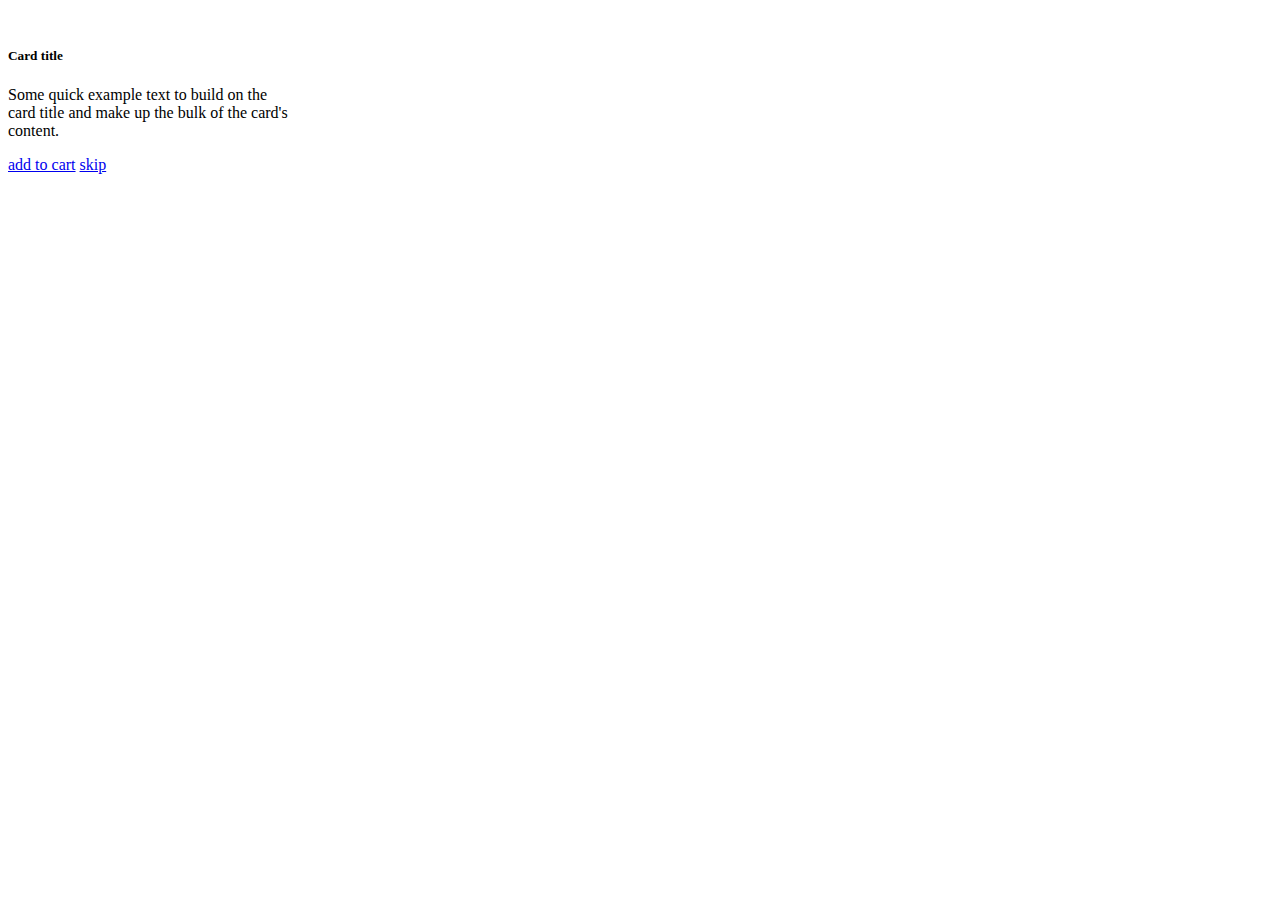
==== index.html @ 2afa909d "done exercises 1 2 3 4 5 and 7" ====
<!DOCTYPE html>
<html lang="en">
	<head>
		<!-- Required meta tags -->
		<meta charset="utf-8" />
		<meta
			name="viewport"
			content="width=device-width, initial-scale=1, shrink-to-fit=no"
		/>

		<!-- Bootstrap CSS -->
		<link
			rel="stylesheet"
			href="https://cdn.jsdelivr.net/npm/bootstrap@4.5.3/dist/css/bootstrap.min.css"
			integrity="sha384-TX8t27EcRE3e/ihU7zmQxVncDAy5uIKz4rEkgIXeMed4M0jlfIDPvg6uqKI2xXr2"
			crossorigin="anonymous"
		/>
		<!-- Optional JavaScript-->
		<script
			src="https://code.jquery.com/jquery-3.5.1.slim.min.js"
			integrity="sha384-DfXdz2htPH0lsSSs5nCTpuj/zy4C+OGpamoFVy38MVBnE+IbbVYUew+OrCXaRkfj"
			crossorigin="anonymous"
		></script>
		<script
			src="https://cdn.jsdelivr.net/npm/bootstrap@4.5.3/dist/js/bootstrap.bundle.min.js"
			integrity="sha384-ho+j7jyWK8fNQe+A12Hb8AhRq26LrZ/JpcUGGOn+Y7RsweNrtN/tE3MoK7ZeZDyx"
			crossorigin="anonymous"
		></script>
		<!--
            You are creating the "shopping cart experience" for a Online Marketplace.
            You have the list of the available books from the current API:
            https://striveschool-api.herokuapp.com/books
            What you have to do is:
            0) Get all the products from the API using a fetch done
            1) Display the list of items available on the page using template literals `` and .forEach
            2) Add a "add to cart button"
            3) When the button is pressed, change the style of the item and add it to another list
            4) Add "skip" button next to each item
            5) When pressed, the button should remove from the page the item not interesting from the user
            6) Add a "search bar". When the user types more than 3 chars, you should filter the content of the page to show only the items with a matching name (hint: use .filter method)
            7) Allow the user to delete items from the cart list
            
            [EXTRA]
            8) Add a "clean cart" button, to clean the whole list.
            9) Create a second "detail page" for the product. When the user clicks on a product name, the app should redirect him to the secondary page, passing the ASIN in query string
            10) In page "detail" show some details of the selected product
        -->
		<script src="index.js"></script>
		<link rel="stylesheet" href="index.css" />
		<title>Strivazon</title>
	</head>
	<body>
		<div class="container">
			<div class="row">
				<div
					id="cardTemplate"
					class="card col col-md-4 m-2 d-none"
					style="width: 18rem"
				>
					<img class="card-img-top" />
					<div class="card-body">
						<h5 class="card-title">Card title</h5>
						<p class="card-text">
							Some quick example text to build on the card title and make up the
							bulk of the card's content.
						</p>
						<a href="#" class="btn btn-primary btn-cart">add to cart</a>
						<a href="#" class="btn btn-primary btn-skip">skip</a>
					</div>
				</div>
			</div>
		</div>
	</body>
</html>
---- index.css ----
.in-cart {
	background-color: aquamarine;
}
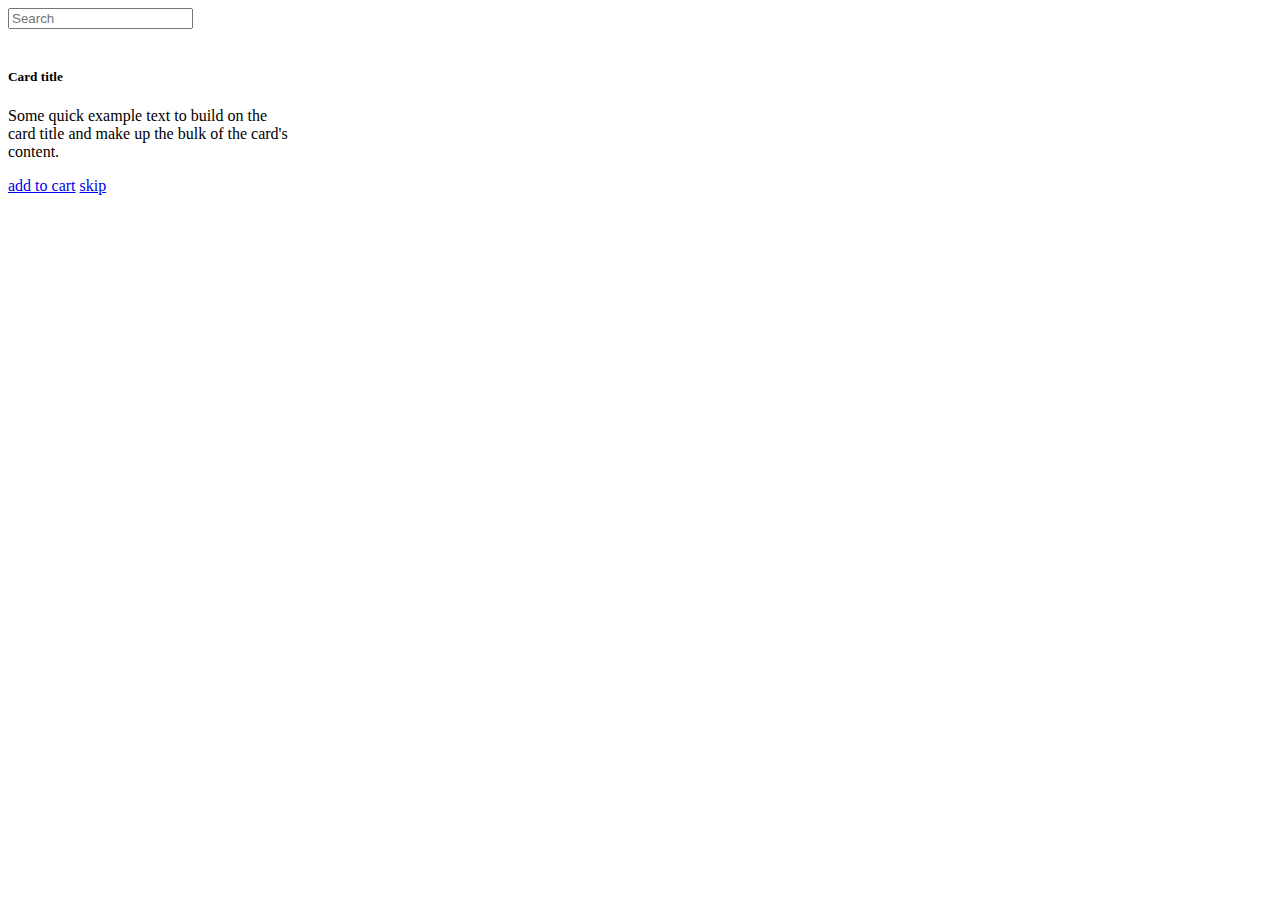
==== commit 3e3cacfa: "6 done" ====
--- a/index.html
+++ b/index.html
@@ -50,8 +50,14 @@
 		<title>Strivazon</title>
 	</head>
 	<body>
+		<input
+			id="search"
+			class="form-control form-control-lg"
+			type="text"
+			placeholder="Search"
+		/>
 		<div class="container">
-			<div class="row">
+			<div id="bookShelf" class="row">
 				<div
 					id="cardTemplate"
 					class="card col col-md-4 m-2 d-none"
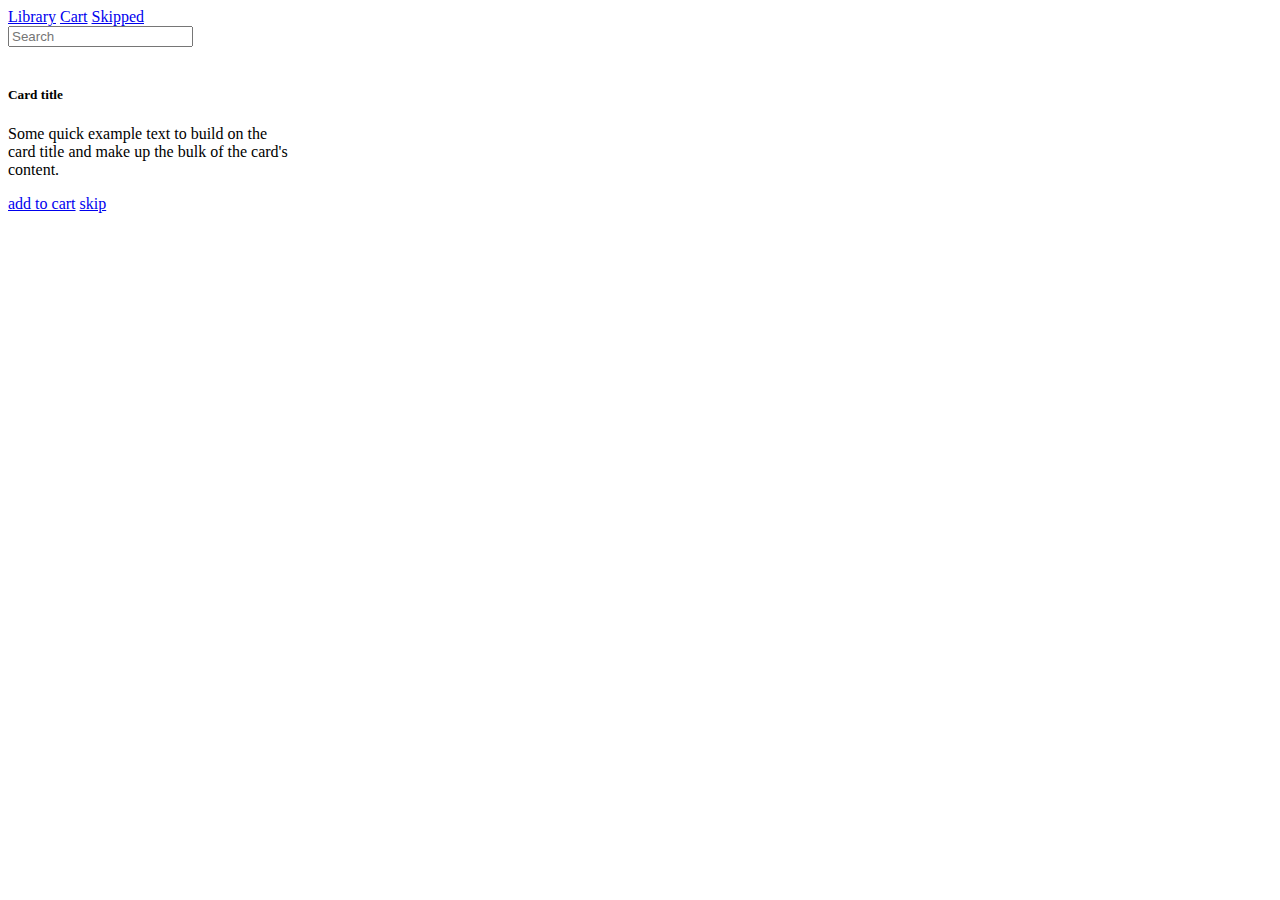
==== commit d458a9a5: "extra stuff" ====
--- a/index.html
+++ b/index.html
@@ -50,6 +50,32 @@
 		<title>Strivazon</title>
 	</head>
 	<body>
+		<div class="d-flex">
+			<a
+				href="#"
+				class="btn btn-outline-primary btn-lg flex-fill"
+				tabindex="-1"
+				role="button"
+				id="library"
+				>Library</a
+			>
+			<a
+				href="#"
+				class="btn btn-outline-primary btn-lg flex-fill"
+				tabindex="-1"
+				role="button"
+				id="cart"
+				>Cart</a
+			>
+			<a
+				href="#"
+				class="btn btn-outline-primary btn-lg"
+				tabindex="-1"
+				role="button"
+				id="skipped"
+				>Skipped</a
+			>
+		</div>
 		<input
 			id="search"
 			class="form-control form-control-lg"
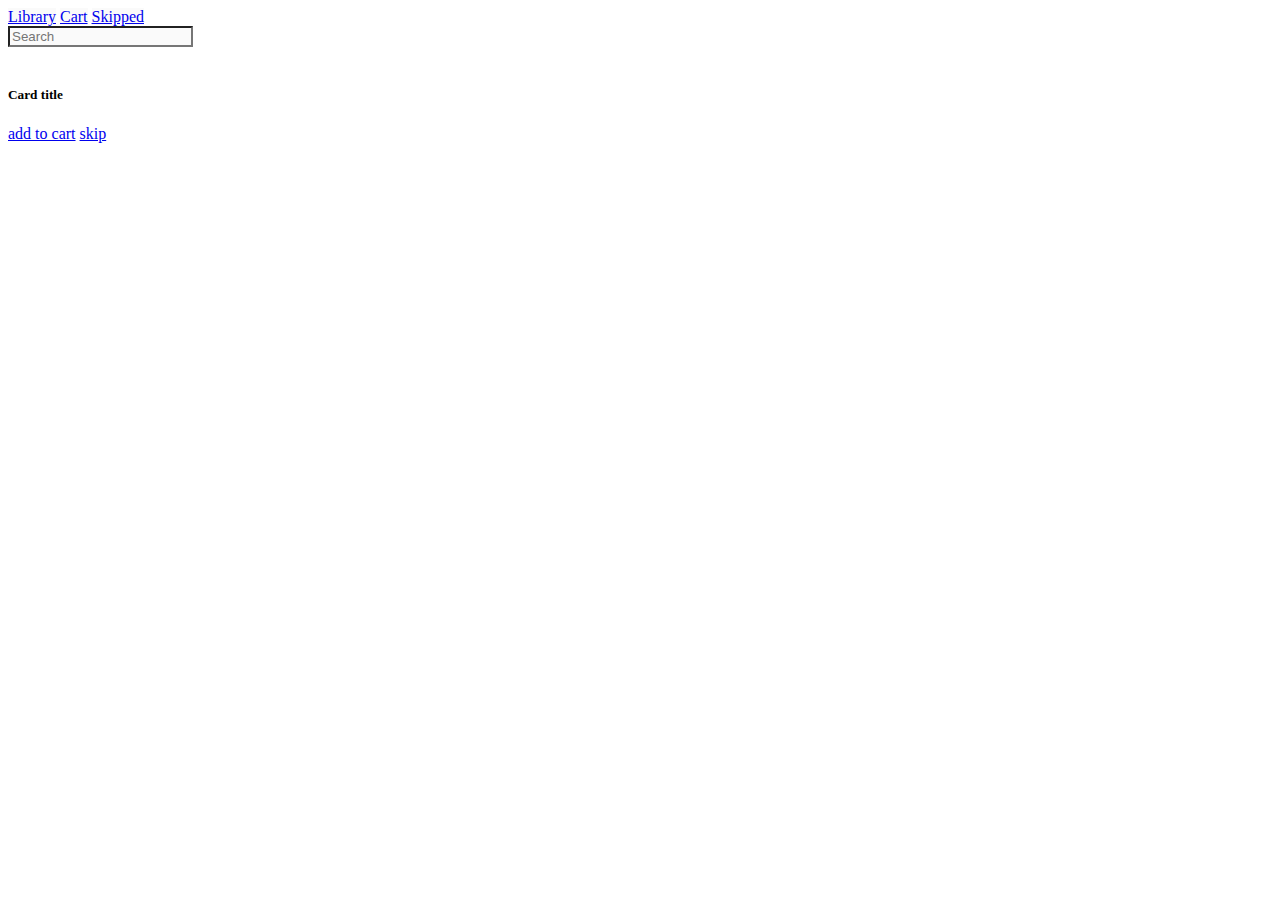
==== commit d8f5fae5: "refactored excercise 9" ====
--- a/index.html
+++ b/index.html
@@ -31,71 +31,74 @@
             You have the list of the available books from the current API:
             https://striveschool-api.herokuapp.com/books
             What you have to do is:
-            0) Get all the products from the API using a fetch done
-            1) Display the list of items available on the page using template literals `` and .forEach
-            2) Add a "add to cart button"
-            3) When the button is pressed, change the style of the item and add it to another list
-            4) Add "skip" button next to each item
-            5) When pressed, the button should remove from the page the item not interesting from the user
-            6) Add a "search bar". When the user types more than 3 chars, you should filter the content of the page to show only the items with a matching name (hint: use .filter method)
-            7) Allow the user to delete items from the cart list
+                00✅) Get all the products from the API using a fetch 
+                01✅) Display the list of items available on the page using template literals `` and .forEach
+                02✅) Add a "add to cart button"
+                03✅) When the button is pressed, change the style of the item and add it to another list
+                04✅) Add "skip" button next to each item
+                05✅) When pressed, the button should remove from the page the item not interesting from the user
+                06✅) Add a "search bar". When the user types more than 3 chars, you should filter the content of the page to show only the items with a matching name (hint: use .filter method)
+                07✅) Allow the user to delete items from the cart list
             
             [EXTRA]
-            8) Add a "clean cart" button, to clean the whole list.
-            9) Create a second "detail page" for the product. When the user clicks on a product name, the app should redirect him to the secondary page, passing the ASIN in query string
-            10) In page "detail" show some details of the selected product
+                08✅) Add a "clean cart" button, to clean the whole list.
+                09✅) Create a second "detail page" for the product. When the user clicks on a product name, the app should redirect him to the secondary page, passing the ASIN in query string
+                10✅) In page "detail" show some details of the selected product
         -->
 		<script src="index.js"></script>
 		<link rel="stylesheet" href="index.css" />
 		<title>Strivazon</title>
 	</head>
 	<body>
-		<div class="d-flex">
-			<a
-				href="#"
-				class="btn btn-outline-primary btn-lg flex-fill"
-				tabindex="-1"
-				role="button"
-				id="library"
-				>Library</a
-			>
-			<a
-				href="#"
-				class="btn btn-outline-primary btn-lg flex-fill"
-				tabindex="-1"
-				role="button"
-				id="cart"
-				>Cart</a
-			>
-			<a
-				href="#"
-				class="btn btn-outline-primary btn-lg"
-				tabindex="-1"
-				role="button"
-				id="skipped"
-				>Skipped</a
-			>
+		<div class="sticky-top">
+			<div class="d-flex flex-column flex-sm-row">
+				<a
+					href="#"
+					class="btn btn-outline-primary head-ui btn-lg flex-fill"
+					tabindex="-1"
+					role="button"
+					id="library"
+					>Library</a
+				>
+				<a
+					href="#"
+					class="btn btn-outline-primary head-ui btn-lg flex-fill"
+					tabindex="-1"
+					role="button"
+					id="cart"
+					>Cart</a
+				>
+				<a
+					href="#"
+					class="btn btn-outline-primary head-ui btn-lg"
+					tabindex="-1"
+					role="button"
+					id="skipped"
+					>Skipped</a
+				>
+			</div>
+			<input
+				id="search"
+				class="form-control form-control-lg head-ui"
+				type="text"
+				placeholder="Search"
+			/>
 		</div>
-		<input
-			id="search"
-			class="form-control form-control-lg"
-			type="text"
-			placeholder="Search"
-		/>
 		<div class="container">
 			<div id="bookShelf" class="row">
 				<div
 					id="cardTemplate"
-					class="card col col-md-4 m-2 d-none"
+					class="card col col-12 col-md-4 m-2 d-none"
 					style="width: 18rem"
 				>
 					<img class="card-img-top" />
 					<div class="card-body">
-						<h5 class="card-title">Card title</h5>
-						<p class="card-text">
-							Some quick example text to build on the card title and make up the
-							bulk of the card's content.
-						</p>
+						<a class="book-title"><h5 class="card-title">Card title</h5></a>
+						<div class="card-text">
+							<div class="book-category"></div>
+							<div class="book-description"></div>
+							<div class="book-price"></div>
+						</div>
 						<a href="#" class="btn btn-primary btn-cart">add to cart</a>
 						<a href="#" class="btn btn-primary btn-skip">skip</a>
 					</div>
--- a/index.css
+++ b/index.css
@@ -1,3 +1,16 @@
 .in-cart {
 	background-color: aquamarine;
 }
+
+.head-ui {
+	background-color: rgba(245, 245, 245, 0.5);
+}
+
+.bigFunnyCard {
+	width: 100%;
+	height: 100%;
+}
+
+.card {
+	animation: scale-up-center 0.4s cubic-bezier(0.39, 0.575, 0.565, 1) both;
+}
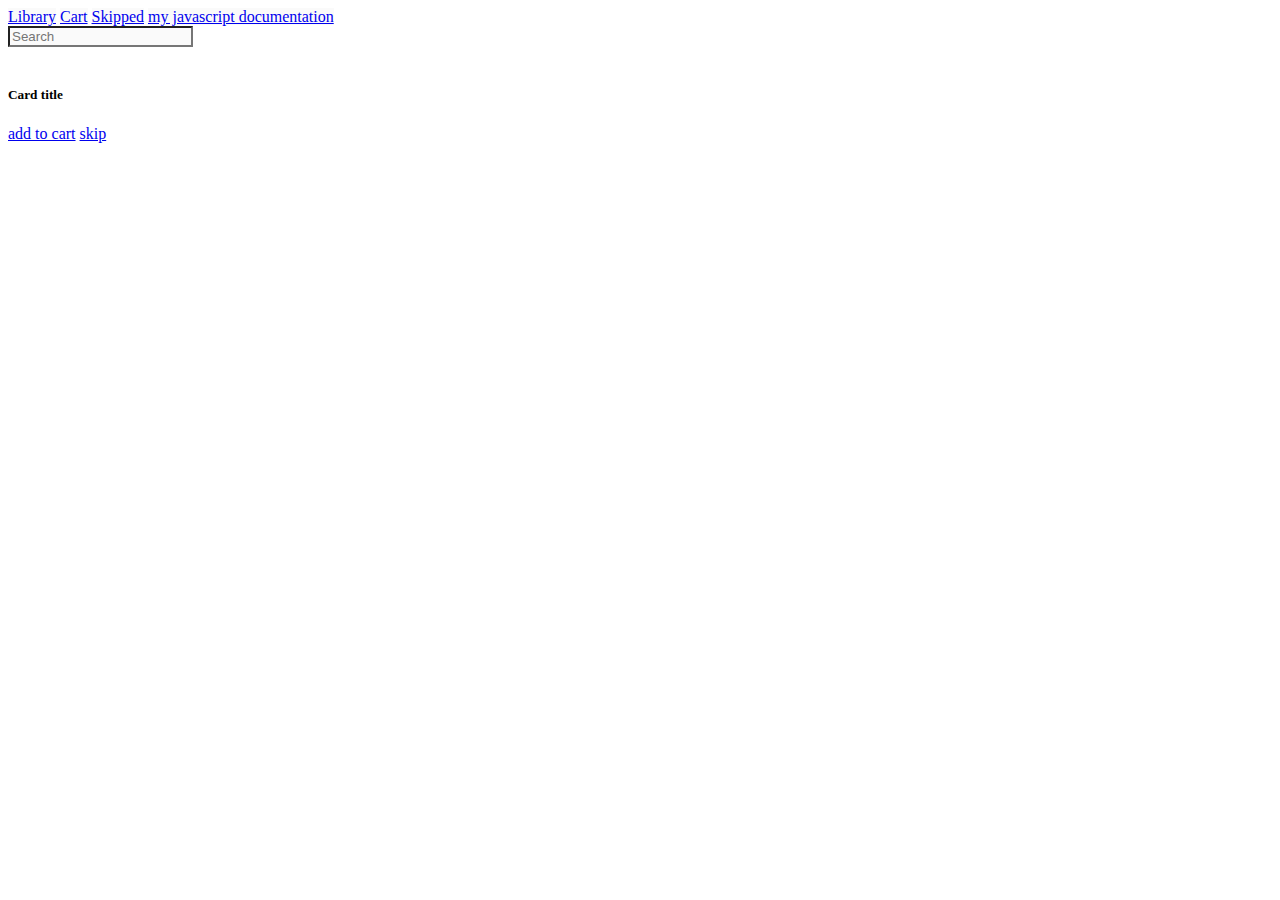
==== commit 286a705b: "started documenting the code" ====
--- a/index.html
+++ b/index.html
@@ -1,14 +1,15 @@
 <!DOCTYPE html>
 <html lang="en">
 	<head>
-		<!-- Required meta tags -->
+		<!--#region Required meta tags -->
 		<meta charset="utf-8" />
 		<meta
 			name="viewport"
 			content="width=device-width, initial-scale=1, shrink-to-fit=no"
 		/>
-
-		<!-- Bootstrap CSS -->
+		<!--#endregion-->
+		<!--#region BOOTSTRAP-->
+		<!--CSS -->
 		<link
 			rel="stylesheet"
 			href="https://cdn.jsdelivr.net/npm/bootstrap@4.5.3/dist/css/bootstrap.min.css"
@@ -26,6 +27,7 @@
 			integrity="sha384-ho+j7jyWK8fNQe+A12Hb8AhRq26LrZ/JpcUGGOn+Y7RsweNrtN/tE3MoK7ZeZDyx"
 			crossorigin="anonymous"
 		></script>
+		<!--#endregion-->
 		<!--
             You are creating the "shopping cart experience" for a Online Marketplace.
             You have the list of the available books from the current API:
@@ -50,6 +52,7 @@
 		<title>Strivazon</title>
 	</head>
 	<body>
+		<!--#region top interface-->
 		<div class="sticky-top">
 			<div class="d-flex flex-column flex-sm-row">
 				<a
@@ -76,6 +79,14 @@
 					id="skipped"
 					>Skipped</a
 				>
+				<a
+					href="out/index.html"
+					class="btn btn-success head-ui btn-lg"
+					tabindex="-1"
+					role="button"
+					id="skipped"
+					>my javascript documentation</a
+				>
 			</div>
 			<input
 				id="search"
@@ -84,8 +95,11 @@
 				placeholder="Search"
 			/>
 		</div>
-		<div class="container">
+		<!--#endregion-->
+		<!--#region true body of the page-->
+		<main class="container">
 			<div id="bookShelf" class="row">
+				<!--#region Book Template-->
 				<div
 					id="cardTemplate"
 					class="card col col-12 col-md-4 m-2 d-none"
@@ -104,6 +118,7 @@
 					</div>
 				</div>
 			</div>
-		</div>
+		</main>
+		<!--#endregion-->
 	</body>
 </html>
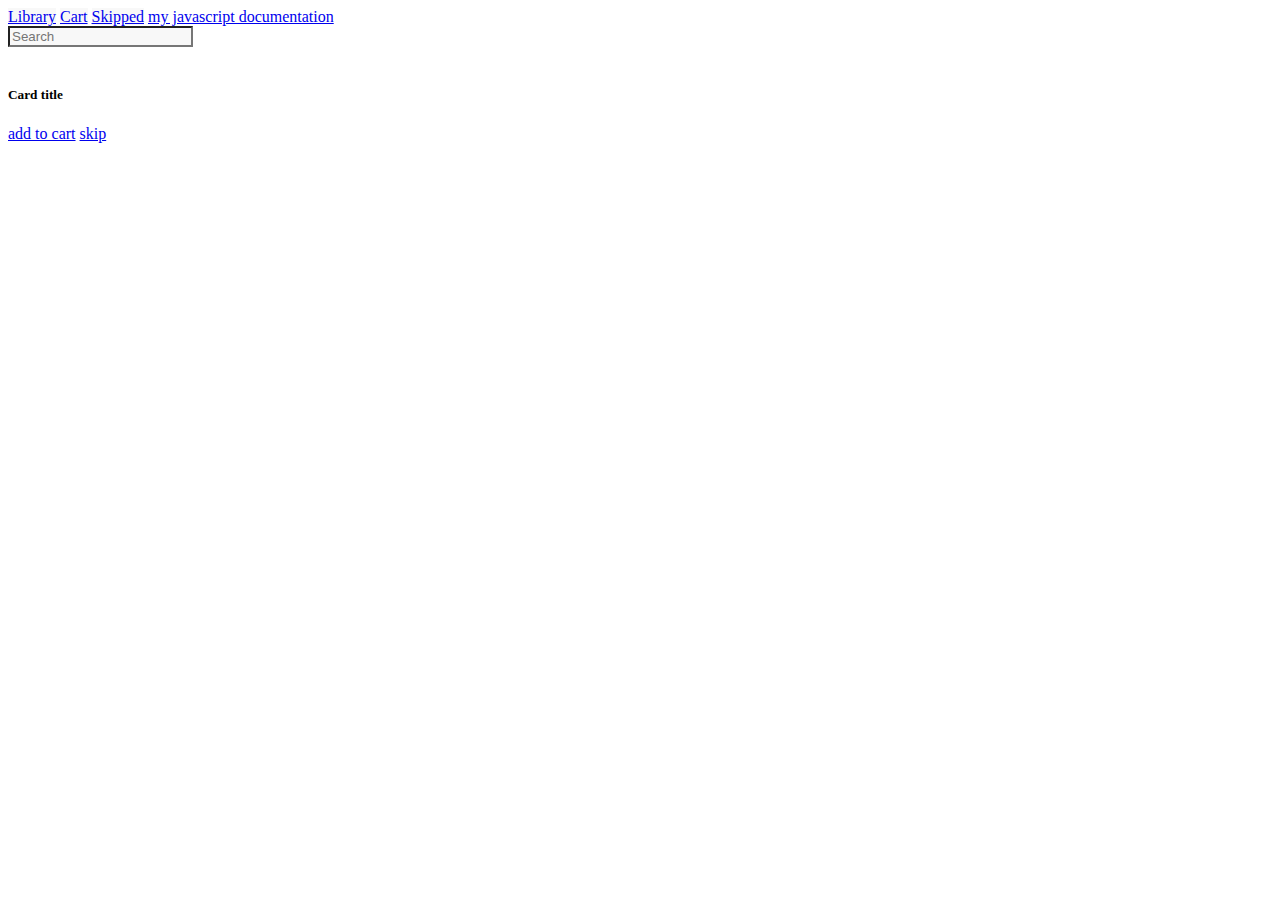
==== commit 3ef5dae1: "some style fix" ====
--- a/index.html
+++ b/index.html
@@ -57,7 +57,7 @@
 			<div class="d-flex flex-column flex-sm-row">
 				<a
 					href="#"
-					class="btn btn-outline-primary head-ui btn-lg flex-fill"
+					class="btn btn-outline-primary text-dark head-ui btn-lg flex-fill font-weight-bold"
 					tabindex="-1"
 					role="button"
 					id="library"
@@ -65,7 +65,7 @@
 				>
 				<a
 					href="#"
-					class="btn btn-outline-primary head-ui btn-lg flex-fill"
+					class="btn btn-outline-primary text-dark head-ui btn-lg flex-fill font-weight-bold"
 					tabindex="-1"
 					role="button"
 					id="cart"
@@ -73,7 +73,7 @@
 				>
 				<a
 					href="#"
-					class="btn btn-outline-primary head-ui btn-lg"
+					class="btn btn-outline-primary text-dark head-ui btn-lg font-weight-bold"
 					tabindex="-1"
 					role="button"
 					id="skipped"
@@ -81,10 +81,10 @@
 				>
 				<a
 					href="out/index.html"
-					class="btn btn-success head-ui btn-lg"
+					class="btn btn-success btn-lg font-weight-bold"
 					tabindex="-1"
 					role="button"
-					id="skipped"
+					id="help"
 					>my javascript documentation</a
 				>
 			</div>
--- a/index.css
+++ b/index.css
@@ -3,7 +3,7 @@
 }
 
 .head-ui {
-	background-color: rgba(245, 245, 245, 0.5);
+	background-color: rgba(245, 245, 245, 0.7);
 }
 
 .bigFunnyCard {
